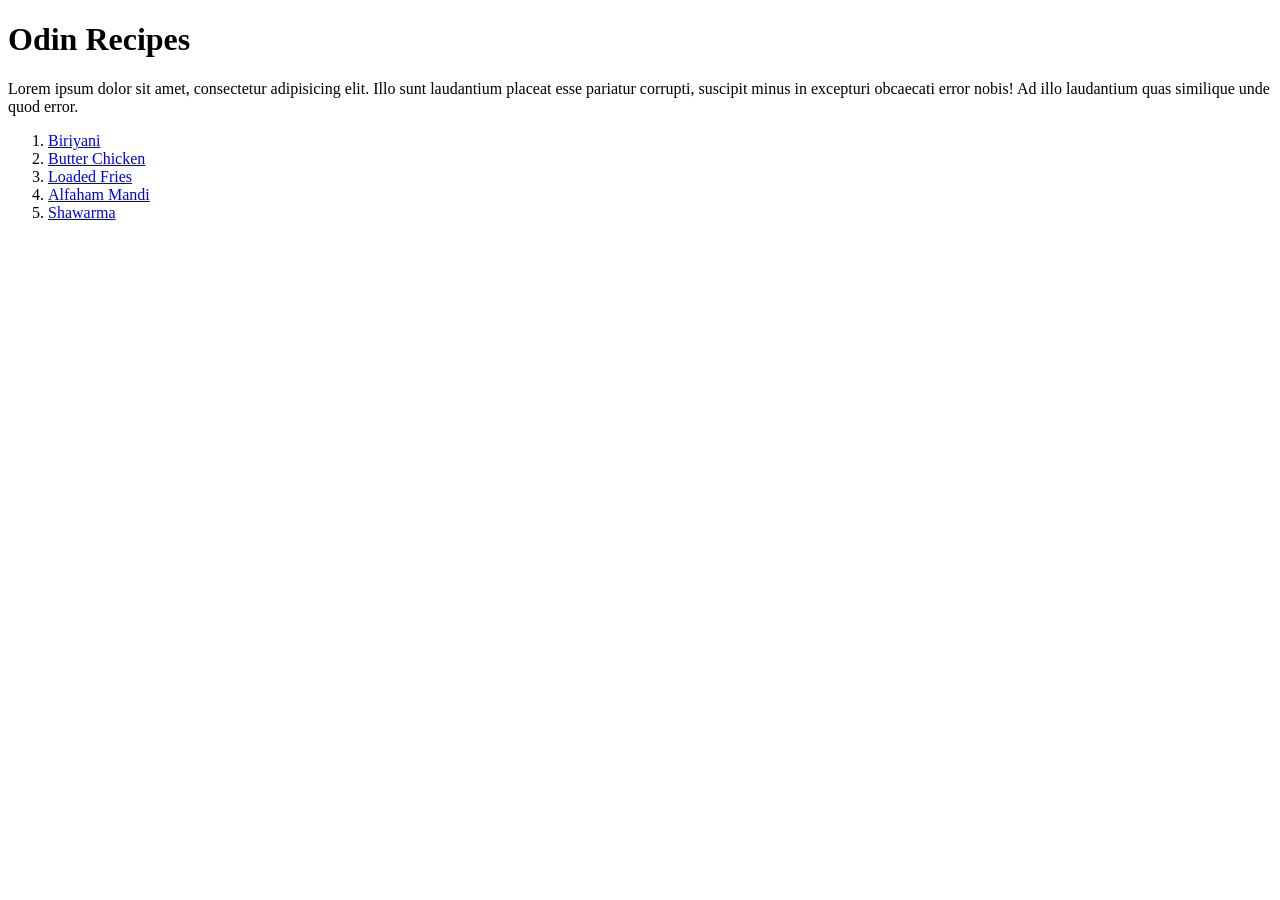
==== index.html @ f7a21b9b "completed index.html file" ====
<!DOCTYPE html>
<html lang="en">
<head>
    <meta charset="UTF-8">
    <meta name="viewport" content="width=device-width, initial-scale=1.0">
    <title>odin-recipes</title>
</head>
<body>
    <h1>Odin Recipes</h1>
    <p>Lorem ipsum dolor sit amet, consectetur adipisicing elit. Illo sunt laudantium placeat esse pariatur corrupti, suscipit minus 
        in excepturi obcaecati error nobis! Ad illo 
        laudantium quas similique unde quod error.</p>
    <ol>
        <li><a href="recipes/biriyani.html" target="">Biriyani</a></li>
        <li><a href="recipes/butter_chicken.html" target="">Butter Chicken</a></li>
        <li><a href="recipes/loaded_fries.html" target="">Loaded Fries</a></li>
        <li><a href="recipes/mandi.html" target="">Alfaham Mandi</a></li>
        <li><a href="recipes/shawarma.html" target="_blank">Shawarma</a></li>
    </ol>
</body>
</html>
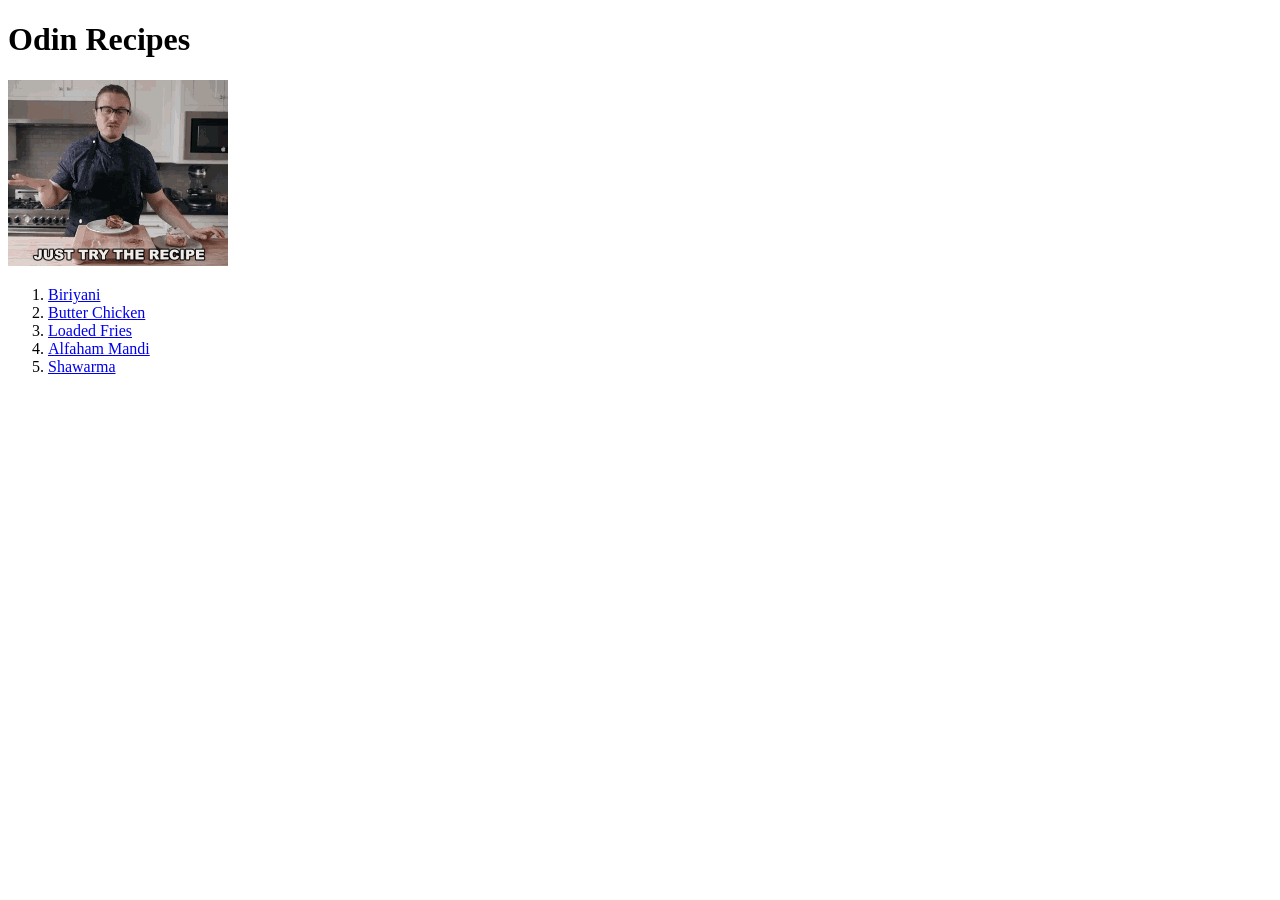
==== commit 0bd045a3: "added the gif in index.html & removed the generic descripton." ====
--- a/index.html
+++ b/index.html
@@ -7,15 +7,13 @@
 </head>
 <body>
     <h1>Odin Recipes</h1>
-    <p>Lorem ipsum dolor sit amet, consectetur adipisicing elit. Illo sunt laudantium placeat esse pariatur corrupti, suscipit minus 
-        in excepturi obcaecati error nobis! Ad illo 
-        laudantium quas similique unde quod error.</p>
+    <p><img src="images/just-try-the-recipe-joshua-weissman.gif" alt=""></p>
     <ol>
-        <li><a href="recipes/biriyani.html" target="">Biriyani</a></li>
-        <li><a href="recipes/butter_chicken.html" target="">Butter Chicken</a></li>
-        <li><a href="recipes/loaded_fries.html" target="">Loaded Fries</a></li>
-        <li><a href="recipes/mandi.html" target="">Alfaham Mandi</a></li>
-        <li><a href="recipes/shawarma.html" target="_blank">Shawarma</a></li>
+        <li><a href="recipes/biriyani.html" >Biriyani</a></li>
+        <li><a href="recipes/butter_chicken.html" >Butter Chicken</a></li>
+        <li><a href="recipes/loaded_fries.html" >Loaded Fries</a></li>
+        <li><a href="recipes/mandi.html" >Alfaham Mandi</a></li>
+        <li><a href="recipes/shawarma.html" >Shawarma</a></li>
     </ol>
 </body>
 </html>
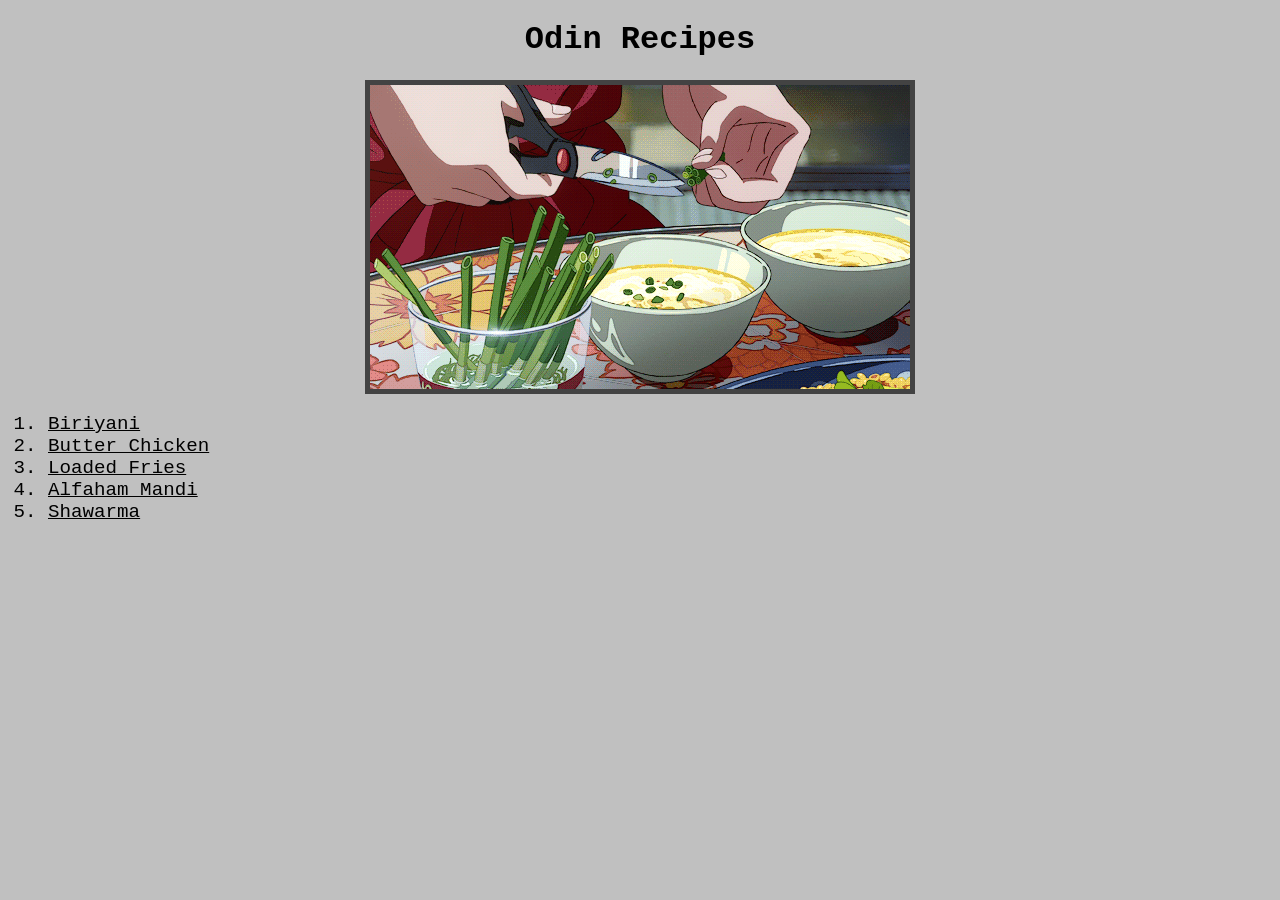
==== commit 5821b2ad: "added minimal css" ====
--- a/index.html
+++ b/index.html
@@ -4,11 +4,12 @@
     <meta charset="UTF-8">
     <meta name="viewport" content="width=device-width, initial-scale=1.0">
     <title>odin-recipes</title>
+    <link rel="stylesheet" href="styles.css">
 </head>
 <body>
-    <h1>Odin Recipes</h1>
-    <p><img src="images/just-try-the-recipe-joshua-weissman.gif" alt=""></p>
-    <ol>
+    <h1 class="index_main_heading">Odin Recipes</h1>
+    <p><img src="images/aestatic_cooking_gif.gif" alt="aestatic cooking gif" class="index_image"></p>
+    <ol class="index_ol">
         <li><a href="recipes/biriyani.html" >Biriyani</a></li>
         <li><a href="recipes/butter_chicken.html" >Butter Chicken</a></li>
         <li><a href="recipes/loaded_fries.html" >Loaded Fries</a></li>
--- a/styles.css
+++ b/styles.css
@@ -0,0 +1,24 @@
+*{
+    
+    font-family: 'Courier New', Courier, monospace;
+    
+}
+.index_main_heading{
+    text-align: center;
+}
+img{
+    display: block;
+    margin: auto;
+    border: 5px solid rgba(54, 54, 54, 0.9);
+}
+
+body{
+    background-color: rgb(192,192,192);
+}
+.index_ol{
+    font-size: larger;
+    
+}
+.index_ol a{
+    color: black;
+}
